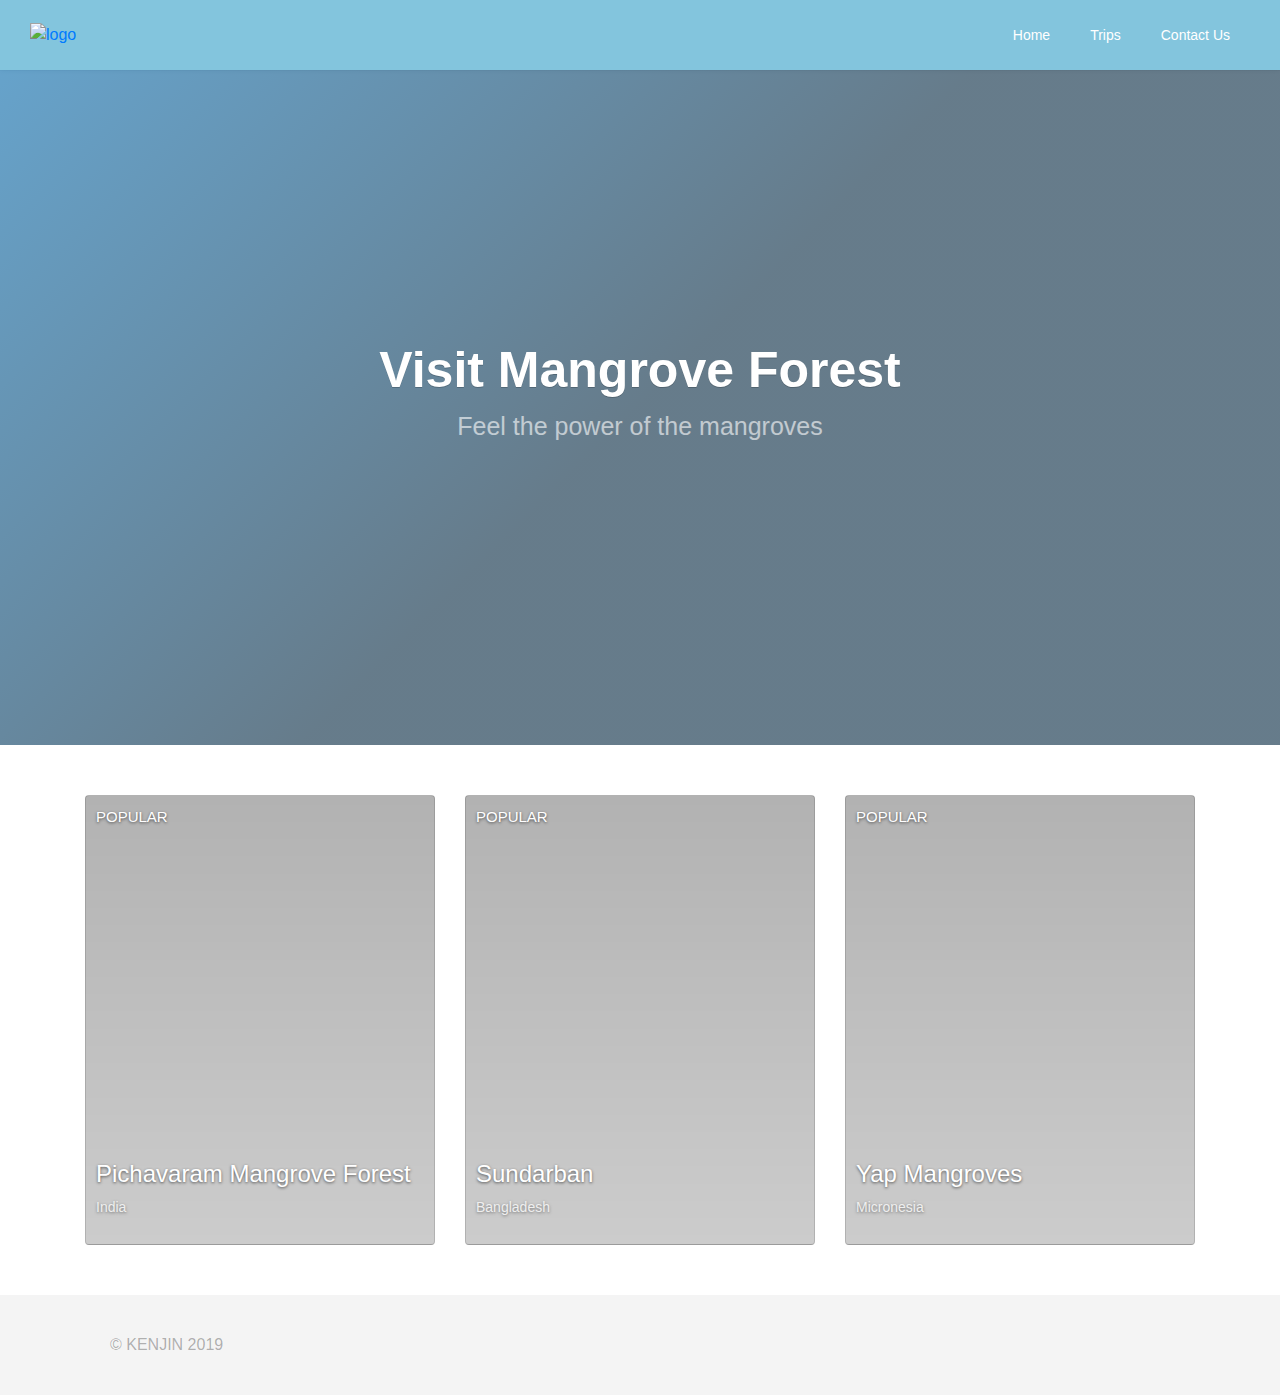
==== index.html @ e75d491d "finished" ====
<!DOCTYPE html>
<html lang="en">
<link rel="stylesheet" href="mangrove_forest.css">
<link rel="stylesheet" href="https://stackpath.bootstrapcdn.com/bootstrap/4.3.1/css/bootstrap.min.css" integrity="sha384-ggOyR0iXCbMQv3Xipma34MD+dH/1fQ784/j6cY/iJTQUOhcWr7x9JvoRxT2MZw1T" crossorigin="anonymous">
<link rel="stylesheet" href="https://use.fontawesome.com/releases/v5.7.2/css/all.css" integrity="sha384-fnmOCqbTlWIlj8LyTjo7mOUStjsKC4pOpQbqyi7RrhN7udi9RwhKkMHpvLbHG9Sr" crossorigin="anonymous">
<link rel="shortcut icon" href="https://mail.google.com/mail/u/0?ui=2&ik=82f674009b&attid=0.1&permmsgid=msg-f:1626662232085980389&th=169310ae810764e5&view=att&disp=safe&realattid=169310a9d09d15034bf1">
<head>
  <meta charset="UTF-8">
  <title>Kenjin</title>
</head>
<body>
  <div class="navbar-wagon">
  <!-- Logo -->
    <a href="/" class="navbar-wagon-brand">
      <img src="https://mail.google.com/mail/u/0?ui=2&ik=82f674009b&attid=0.1&permmsgid=msg-f:1626662232085980389&th=169310ae810764e5&view=att&disp=safe&realattid=169310a9d09d15034bf1" alt="logo">
    </a>

    <!-- Right Navigation -->
    <div class="navbar-wagon-right hidden-xs hidden-sm">

      <a href="" class="navbar-wagon-item navbar-wagon-link">Home</a>
      <a href="" class="navbar-wagon-item navbar-wagon-link">Trips</a>
      <a href="" class="navbar-wagon-item navbar-wagon-link">Contact Us</a>

      <!-- Profile picture with dropdown list -->

    <!-- Dropdown appearing on mobile only -->
    </div>
  </div>
  <div class="banner" style="background-image: linear-gradient(-225deg, rgba(0,101,168,0.6) 0%, rgba(0,36,61,0.6) 50%), url('https://www.justgola.com/media/a/00/10/69282_og_1.jpeg');">
    <div class="banner-content">
      <h1>Visit Mangrove Forest</h1>
      <p>Feel the power of the mangroves</p>
    </div>
  </div>
  <div class="container">
    <div class="row">
      <div class="col-xs-12 col-sm-4">
        <div class="card" style="background-image: linear-gradient(rgba(0,0,0,0.3), rgba(0,0,0,0.2)), url('https://www.tripsavvy.com/thmb/0cFK_CGz8wM1_egYljT8Wq0voo8=/960x0/filters:no_upscale():max_bytes(150000):strip_icc()/_DSC0794-5a045278aad52b00378b8361.JPG');">
          <div class="card-category">Popular</div>
          <div class="card-description">
            <h2>Pichavaram Mangrove Forest</h2>
            <p>India</p>
          </div>
          <a class="card-link" href="https://www.tripadvisor.in/Home-g12483060" ></a>
        </div>
      </div>
      <div class="col-xs-12 col-sm-4">
        <div class="card" style="background-image: linear-gradient(rgba(0,0,0,0.3), rgba(0,0,0,0.2)), url('http://www.worldluxuryassociation.org/wp-content/uploads/2016/09/yourstory-tiger-sunderbans-750x375.jpg');">
          <div class="card-category">Popular</div>
          <div class="card-description">
            <h2>Sundarban</h2>
            <p>Bangladesh</p>
          </div>
          <a class="card-link" href="https://www.tripadvisor.in/Home-g7296791" ></a>
        </div>
      </div>
      <div class="col-xs-12 col-sm-4">
        <div class="card" style="background-image: linear-gradient(rgba(0,0,0,0.3), rgba(0,0,0,0.2)), url('https://www.mantaray.com/wp-content/uploads/xmangrove-39783703_ml-575x383.jpg.pagespeed.ic.akSVvtCK24.jpg');">
          <div class="card-category">Popular</div>
          <div class="card-description">
            <h2>Yap Mangroves</h2>
            <p>Micronesia</p>
          </div>
          <a class="card-link" href="https://www.tripadvisor.in/Home-g311332?fid=5f2384da-e7d2-46c9-87f4-100bca00c1f6" ></a>
        </div>
      </div>
    </div>
  </div>
  <div class="footer">
    <div class="footer-links">
      <a href="#"><i class="fab fa-instagram"></i></a>
      <a href="#"><i class="fab fa-facebook"></i></a>
      <a href="#"><i class="fab fa-twitter"></i></a>
    </div>
    <div class="footer-copyright">
      &copy; KENJIN 2019
    </div>
  </div>
</body>
</html>
---- mangrove_forest.css ----
/* Main navbar */
body {
  margin: 0px;
}
.navbar-wagon {
  box-shadow: 0 1px 5px 0 rgba(0,0,0,0.07),0 1px 0 0 rgba(0,0,0,0.03);
  background: rgb(131, 197, 221);
  transition: all 0.3s ease;
  height: 70px;
  padding: 0px 30px;
  display: flex;
  align-items: center;
  justify-content: space-between;
}

/* Logo */
.navbar-wagon-brand img {
  height: 70px;
}

/* User Avatar */
.navbar-wagon .avatar {
  height: 35px;
  width: 35px;
  border-radius: 50%;
}

/* Right section */
.navbar-wagon-right {
  display: flex;
  align-items: center;
  justify-content: space-between;
}

/* Basic navbar item */
.navbar-wagon-item {
  cursor: pointer;
  padding: 0 20px;
}

/* Navbar link */
.navbar-wagon-link {
  color: #ffffff;
  font-size: 14px;
}
.navbar-wagon-link:hover {
  color: #616668;
  text-decoration: none;
}

/* Dropdown menu */
.navbar-wagon-dropdown-menu {
  margin-top: 15px;
  box-shadow: 1px 1px 4px #E6E6E6;
  border-color: #E6E6E6;
}
.navbar-wagon-dropdown-menu li > a {
  transition: color 0.3s ease;
  font-weight: lighter !important;
  color: #999999 !important;
  font-size: 15px !important;
  line-height: 22px !important;
  padding: 10px 20px;
}
.navbar-wagon-dropdown-menu li > a:hover {
  background: transparent !important;
  color: black !important;
}
.navbar-wagon-dropdown-menu:before {
  content: ' ';
  height: 10px;
  width: 10px;
  position: absolute;
  right: 10px;
  top: -6px;
  background-color: white;
  transform: rotate(45deg);
  border-left: 1px solid #E6E6E6;
  border-top: 1px solid #E6E6E6;
}
.banner {
  color: white;
  text-align: center;
  height: 75vh;
  /* if you have a 70px navbar => height: calc(100vh - 70px); */
  background-size: cover !important;
  display: flex;
  align-items: center;
  justify-content: center;
}
.banner h1 {
  font-size: 50px;
  font-weight: bold;
  text-shadow: 0px 1px rgba(0, 0, 0, 0.2);
}
.banner p {
  font-size: 25px;
  font-weight: lighter;
  color: rgb(255, 255, 255);
  opacity: 0.6;
  margin-bottom: 30px;
}
.container {
  margin-top: 50px;
}
.card {
  height: 50vh;
  text-shadow: 0 1px 3px rgba(0,0,0,0.6);
  background-size: cover !important;
  background-position: center;
  color: white;
  position: relative;
}
.card-user {
  position: absolute;
  right: 10px;
  top: 10px;
  width: 40px;
  border-radius: 50%;
}
.card-category {
  position: absolute;
  top: 10px;
  left: 10px;
  font-size: 15px;
  text-transform: uppercase;
}
.card-description {
  position: absolute;
  bottom: 10px;
  left: 10px;
}
.card-description h2 {
  font-size: 24px;
}
.card-description p {
  font-size: 14px;
  opacity: 0.7;
  font-weight: lighter;
}
.card-link {
  position: absolute;
  top: 0;
  bottom: 0;
  right: 0;
  width: 100%;
  z-index: 2;
  background: black;
  opacity: 0;
}
.card-link:hover {
  opacity: 0.1;
}
.footer {
  margin-top: 50px;
  background: #F4F4F4;
  display: flex;
  align-items: center;
  height: 100px;
  padding: 0px 50px;
  color: rgba(0,0,0,0.3);
}
.footer-links {
  display: flex;
  align-items: center;
}
.footer-links a {
  color: black;
  opacity: 0.15;
  text-decoration: none;
  font-size: 24px;
  padding: 0px 10px;
}
.footer-links a:hover {
  opacity: 1;
}
.footer .fa-heart {
  color: #D23333;
}
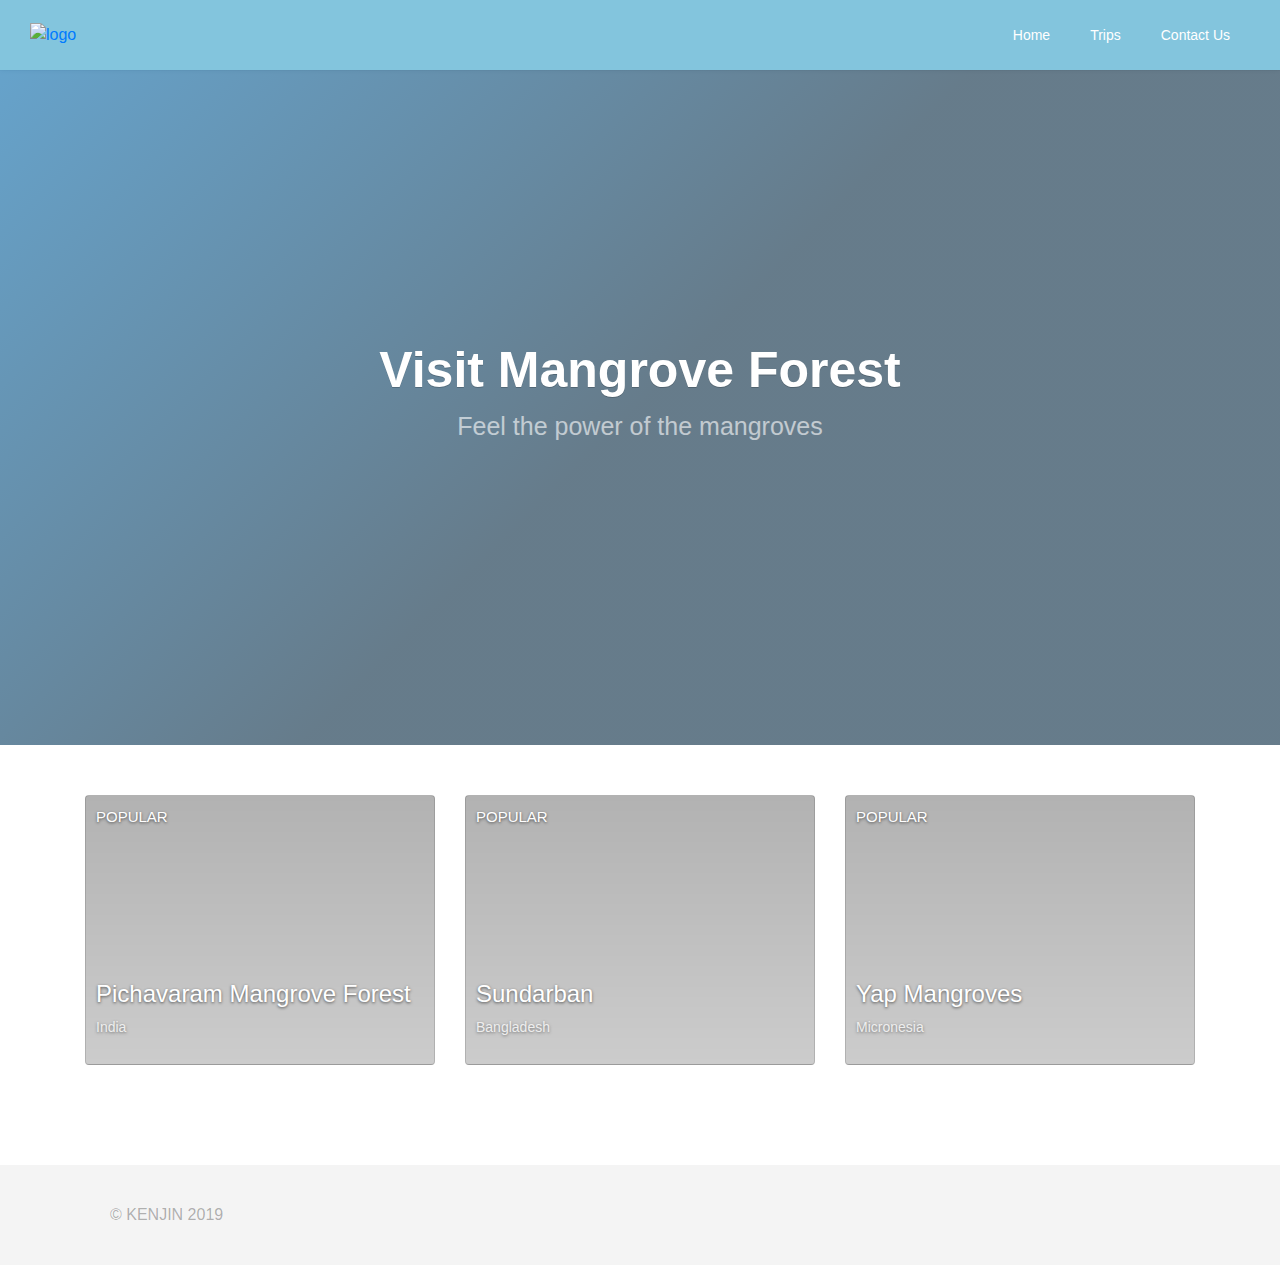
==== commit 740086ef: "final change... maybe" ====
--- a/index.html
+++ b/index.html
@@ -27,7 +27,7 @@
     <!-- Dropdown appearing on mobile only -->
     </div>
   </div>
-  <div class="banner" style="background-image: linear-gradient(-225deg, rgba(0,101,168,0.6) 0%, rgba(0,36,61,0.6) 50%), url('https://www.justgola.com/media/a/00/10/69282_og_1.jpeg');">
+  <div class="banner" style="background-image: linear-gradient(-225deg, rgba(0,101,168,0.6) 0%, rgba(0,36,61,0.6) 50%), url('https://blueocean.net/wp-content/uploads/2017/07/mangrove-forest-1024x681.jpg');">
     <div class="banner-content">
       <h1>Visit Mangrove Forest</h1>
       <p>Feel the power of the mangroves</p>
@@ -35,8 +35,8 @@
   </div>
   <div class="container">
     <div class="row">
-      <div class="col-xs-12 col-sm-4">
-        <div class="card" style="background-image: linear-gradient(rgba(0,0,0,0.3), rgba(0,0,0,0.2)), url('https://www.tripsavvy.com/thmb/0cFK_CGz8wM1_egYljT8Wq0voo8=/960x0/filters:no_upscale():max_bytes(150000):strip_icc()/_DSC0794-5a045278aad52b00378b8361.JPG');">
+      <div class="col-sm-12 col-lg-4">
+        <div class="card" style="background-image: linear-gradient(rgba(0,0,0,0.3), rgba(0,0,0,0.2)), url('https://www.tripsavvy.com/thmb/0cFK_CGz8wM1_egYljT8Wq0voo8=/960x0/filters:no_upscale():max_bytes(150000):strip_icc()/_DSC0794-5a045278aad52b00378b8361.JPG'); margin-bottom: 50px;">
           <div class="card-category">Popular</div>
           <div class="card-description">
             <h2>Pichavaram Mangrove Forest</h2>
@@ -45,8 +45,8 @@
           <a class="card-link" href="https://www.tripadvisor.in/Home-g12483060" ></a>
         </div>
       </div>
-      <div class="col-xs-12 col-sm-4">
-        <div class="card" style="background-image: linear-gradient(rgba(0,0,0,0.3), rgba(0,0,0,0.2)), url('http://www.worldluxuryassociation.org/wp-content/uploads/2016/09/yourstory-tiger-sunderbans-750x375.jpg');">
+      <div class="col-sm-12 col-lg-4">
+        <div class="card" style="background-image: linear-gradient(rgba(0,0,0,0.3), rgba(0,0,0,0.2)), url('http://www.worldluxuryassociation.org/wp-content/uploads/2016/09/yourstory-tiger-sunderbans-750x375.jpg'); margin-bottom: 50px;">
           <div class="card-category">Popular</div>
           <div class="card-description">
             <h2>Sundarban</h2>
@@ -55,8 +55,8 @@
           <a class="card-link" href="https://www.tripadvisor.in/Home-g7296791" ></a>
         </div>
       </div>
-      <div class="col-xs-12 col-sm-4">
-        <div class="card" style="background-image: linear-gradient(rgba(0,0,0,0.3), rgba(0,0,0,0.2)), url('https://www.mantaray.com/wp-content/uploads/xmangrove-39783703_ml-575x383.jpg.pagespeed.ic.akSVvtCK24.jpg');">
+      <div class="col-sm-12 col-lg-4">
+        <div class="card" style="background-image: linear-gradient(rgba(0,0,0,0.3), rgba(0,0,0,0.2)), url('https://www.mantaray.com/wp-content/uploads/xmangrove-39783703_ml-575x383.jpg.pagespeed.ic.akSVvtCK24.jp margin-bottom: 50px;g');">
           <div class="card-category">Popular</div>
           <div class="card-description">
             <h2>Yap Mangroves</h2>
--- a/mangrove_forest.css
+++ b/mangrove_forest.css
@@ -104,7 +104,7 @@
   margin-top: 50px;
 }
 .card {
-  height: 50vh;
+  height: 30vh;
   text-shadow: 0 1px 3px rgba(0,0,0,0.6);
   background-size: cover !important;
   background-position: center;
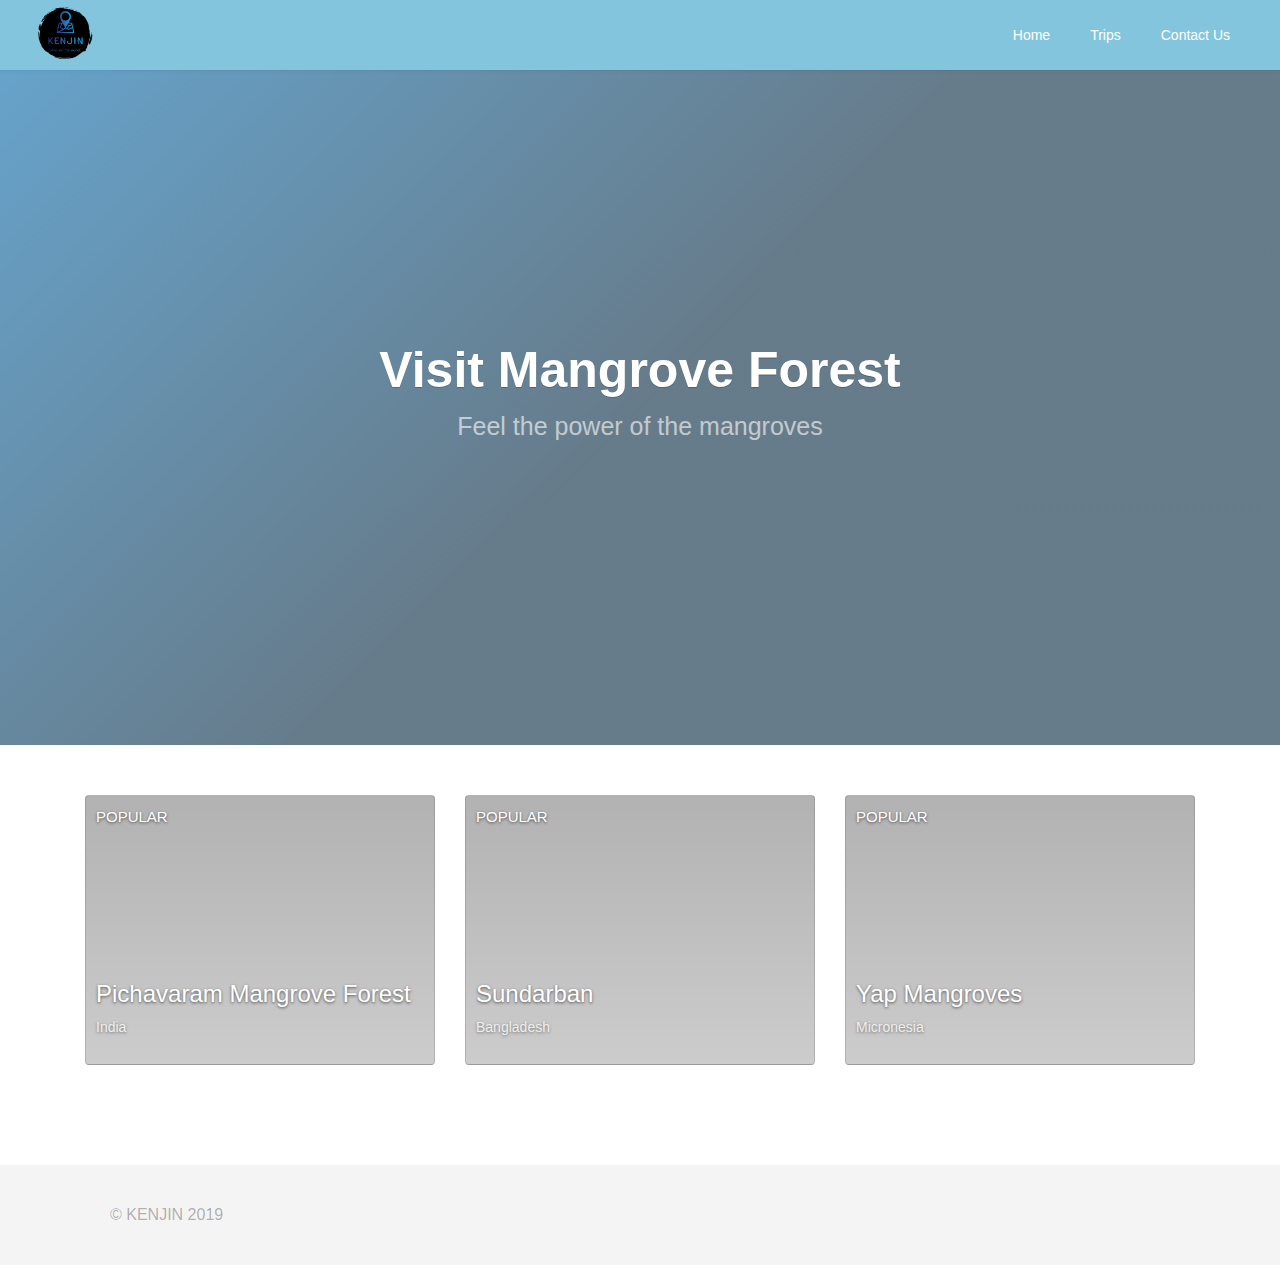
==== commit 8ab41c0f: "picture" ====
--- a/index.html
+++ b/index.html
@@ -3,7 +3,7 @@
 <link rel="stylesheet" href="mangrove_forest.css">
 <link rel="stylesheet" href="https://stackpath.bootstrapcdn.com/bootstrap/4.3.1/css/bootstrap.min.css" integrity="sha384-ggOyR0iXCbMQv3Xipma34MD+dH/1fQ784/j6cY/iJTQUOhcWr7x9JvoRxT2MZw1T" crossorigin="anonymous">
 <link rel="stylesheet" href="https://use.fontawesome.com/releases/v5.7.2/css/all.css" integrity="sha384-fnmOCqbTlWIlj8LyTjo7mOUStjsKC4pOpQbqyi7RrhN7udi9RwhKkMHpvLbHG9Sr" crossorigin="anonymous">
-<link rel="shortcut icon" href="https://mail.google.com/mail/u/0?ui=2&ik=82f674009b&attid=0.1&permmsgid=msg-f:1626662232085980389&th=169310ae810764e5&view=att&disp=safe&realattid=169310a9d09d15034bf1">
+<link rel="shortcut icon" href="IMG_20190227_171900.png">
 <head>
   <meta charset="UTF-8">
   <title>Kenjin</title>
@@ -12,7 +12,7 @@
   <div class="navbar-wagon">
   <!-- Logo -->
     <a href="/" class="navbar-wagon-brand">
-      <img src="https://mail.google.com/mail/u/0?ui=2&ik=82f674009b&attid=0.1&permmsgid=msg-f:1626662232085980389&th=169310ae810764e5&view=att&disp=safe&realattid=169310a9d09d15034bf1" alt="logo">
+      <img src="IMG_20190227_171900.png" alt="logo">
     </a>
 
     <!-- Right Navigation -->
